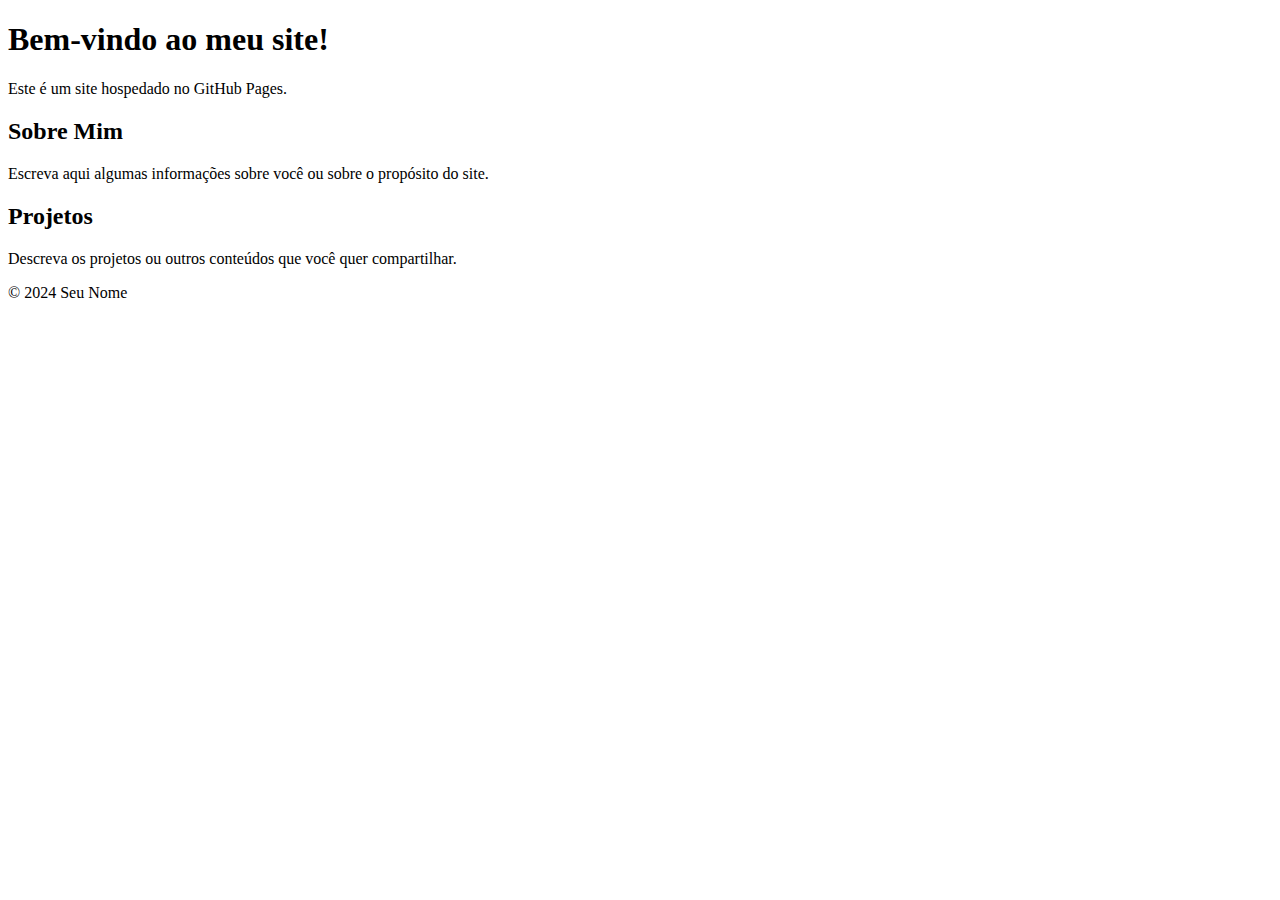
==== index.html @ 0fc69c2e "Create index.html" ====
<!DOCTYPE html>
<html lang="pt-BR">
<head>
    <meta charset="UTF-8">
    <meta name="viewport" content="width=device-width, initial-scale=1.0">
    <title>Meu Site no GitHub Pages</title>
    <link rel="stylesheet" href="styles.css">
</head>
<body>
    <header>
        <h1>Bem-vindo ao meu site!</h1>
        <p>Este é um site hospedado no GitHub Pages.</p>
    </header>
    <main>
        <section>
            <h2>Sobre Mim</h2>
            <p>Escreva aqui algumas informações sobre você ou sobre o propósito do site.</p>
        </section>
        <section>
            <h2>Projetos</h2>
            <p>Descreva os projetos ou outros conteúdos que você quer compartilhar.</p>
        </section>
    </main>
    <footer>
        <p>© 2024 Seu Nome</p>
    </footer>
</body>
</html>
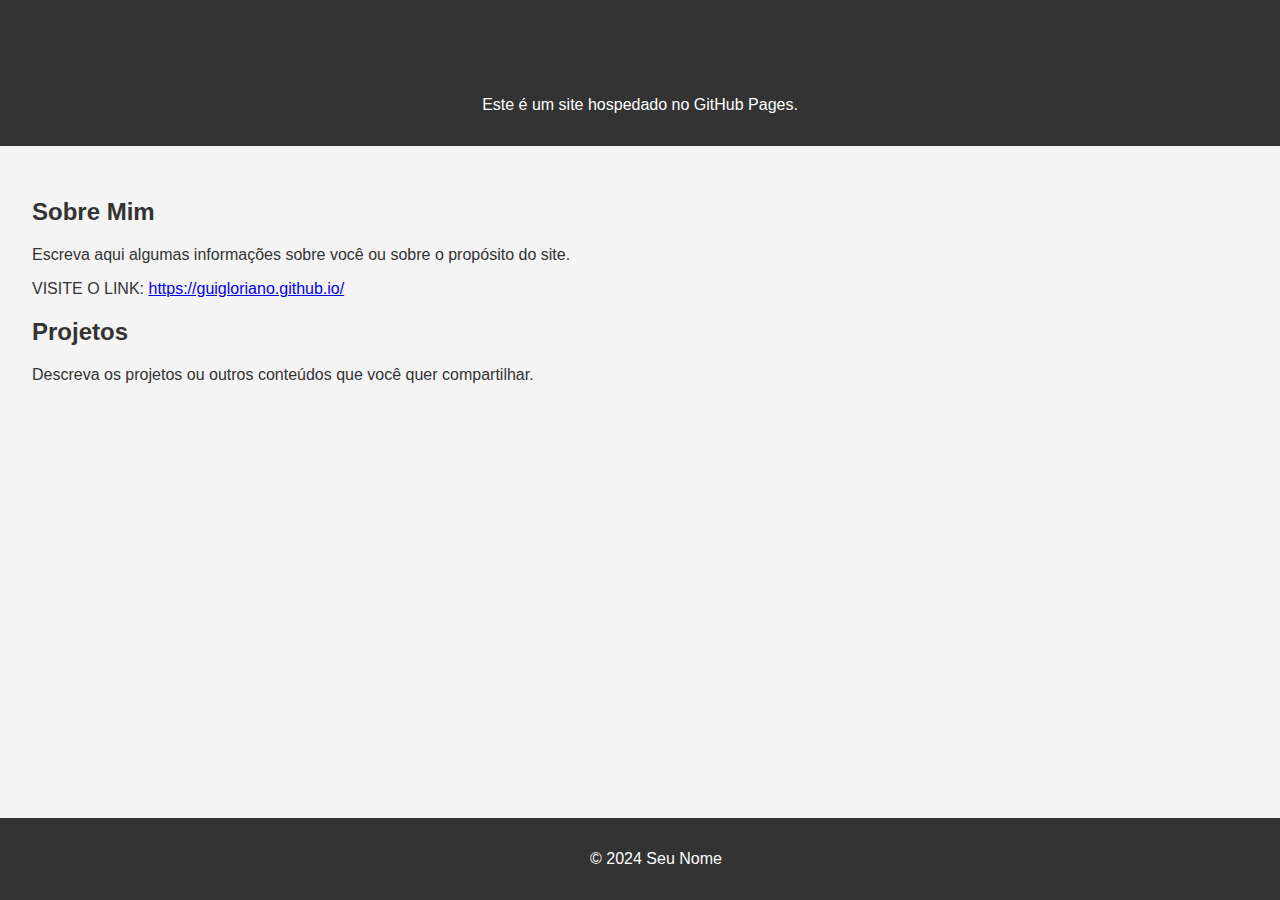
==== commit 5799f9be: "Update index.html" ====
--- a/index.html
+++ b/index.html
@@ -15,6 +15,7 @@
         <section>
             <h2>Sobre Mim</h2>
             <p>Escreva aqui algumas informações sobre você ou sobre o propósito do site.</p>
+            <p>VISITE O LINK: <a href="https://guigloriano.github.io/" target="_blank">https://guigloriano.github.io/</a></p>
         </section>
         <section>
             <h2>Projetos</h2>
--- a/styles.css
+++ b/styles.css
@@ -0,0 +1,32 @@
+body {
+    font-family: Arial, sans-serif;
+    margin: 0;
+    padding: 0;
+    background-color: #f4f4f4;
+    color: #333;
+}
+
+header {
+    background-color: #333;
+    color: #fff;
+    padding: 1em;
+    text-align: center;
+}
+
+h1, h2 {
+    color: #333;
+}
+
+main {
+    padding: 2em;
+}
+
+footer {
+    background-color: #333;
+    color: #fff;
+    text-align: center;
+    padding: 1em;
+    position: fixed;
+    width: 100%;
+    bottom: 0;
+}
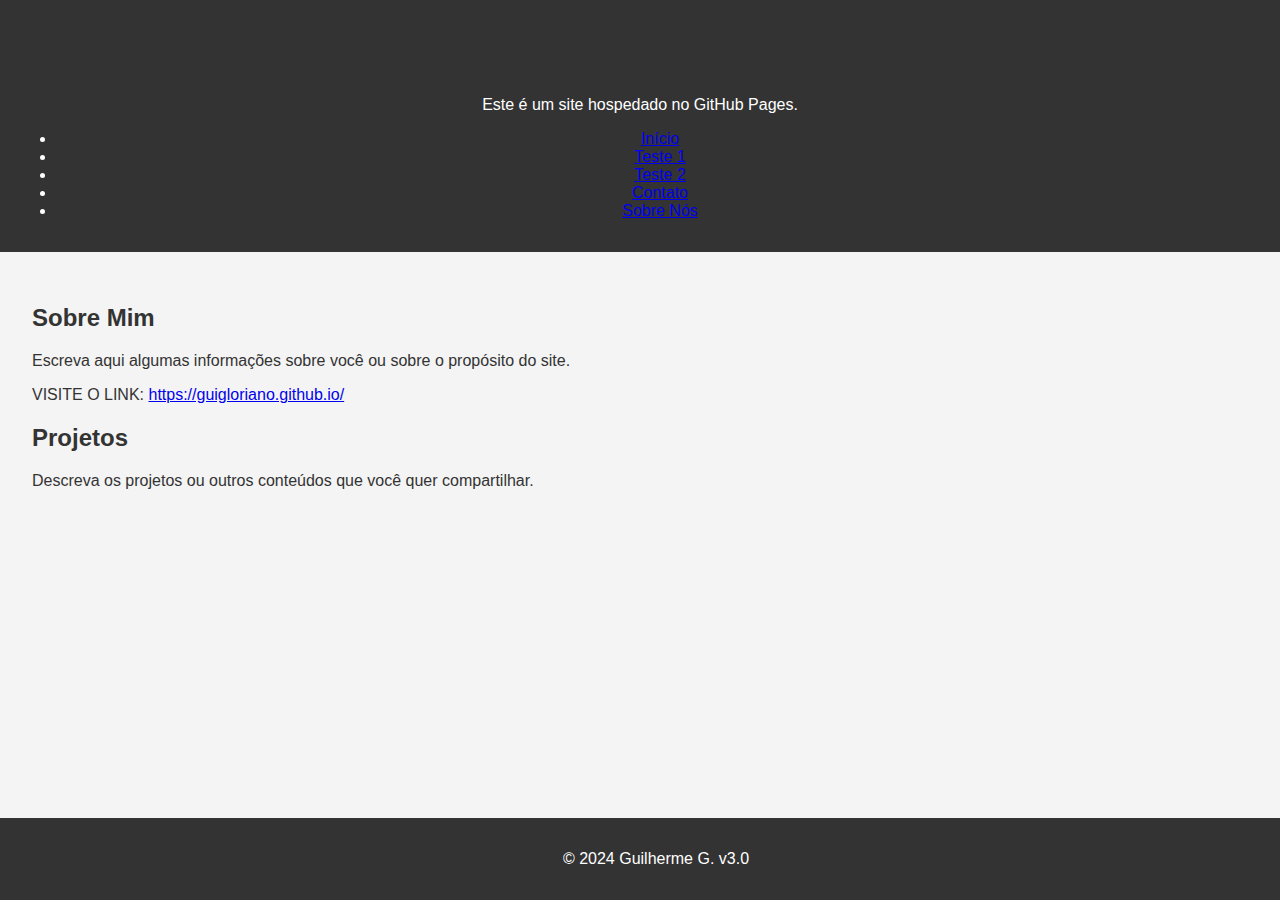
==== commit cb1f6c0e: "Update index.html" ====
--- a/index.html
+++ b/index.html
@@ -5,12 +5,36 @@
     <meta name="viewport" content="width=device-width, initial-scale=1.0">
     <title>Meu Site no GitHub Pages</title>
     <link rel="stylesheet" href="styles.css">
+    
+    <!-- Google Tag Manager -->
+    <script>(function(w,d,s,l,i){w[l]=w[l]||[];w[l].push({'gtm.start':
+    new Date().getTime(),event:'gtm.js'});var f=d.getElementsByTagName(s)[0],
+    j=d.createElement(s),dl=l!='dataLayer'?'&l='+l:'';j.async=true;j.src=
+    'https://www.googletagmanager.com/gtm.js?id='+i+dl;f.parentNode.insertBefore(j,f);
+    })(window,document,'script','dataLayer','GTM-5RMXVXG6');</script>
+    <!-- End Google Tag Manager -->
 </head>
 <body>
+    <!-- Google Tag Manager (noscript) -->
+    <noscript><iframe src="https://www.googletagmanager.com/ns.html?id=GTM-5RMXVXG6"
+    height="0" width="0" style="display:none;visibility:hidden"></iframe></noscript>
+    <!-- End Google Tag Manager (noscript) -->
+
+    <!-- Navegação -->
     <header>
         <h1>Bem-vindo ao meu site!</h1>
         <p>Este é um site hospedado no GitHub Pages.</p>
+        <nav>
+            <ul>
+                <li><a href="index.html">Início</a></li>
+                <li><a href="teste1.html">Teste 1</a></li>
+                <li><a href="teste2.html">Teste 2</a></li>
+                <li><a href="contato.html">Contato</a></li>
+                <li><a href="sobre.html">Sobre Nós</a></li>
+            </ul>
+        </nav>
     </header>
+
     <main>
         <section>
             <h2>Sobre Mim</h2>
@@ -22,8 +46,9 @@
             <p>Descreva os projetos ou outros conteúdos que você quer compartilhar.</p>
         </section>
     </main>
+
     <footer>
-        <p>© 2024 Seu Nome</p>
+        <p>© 2024 Guilherme G. v3.0</p>
     </footer>
 </body>
 </html>
